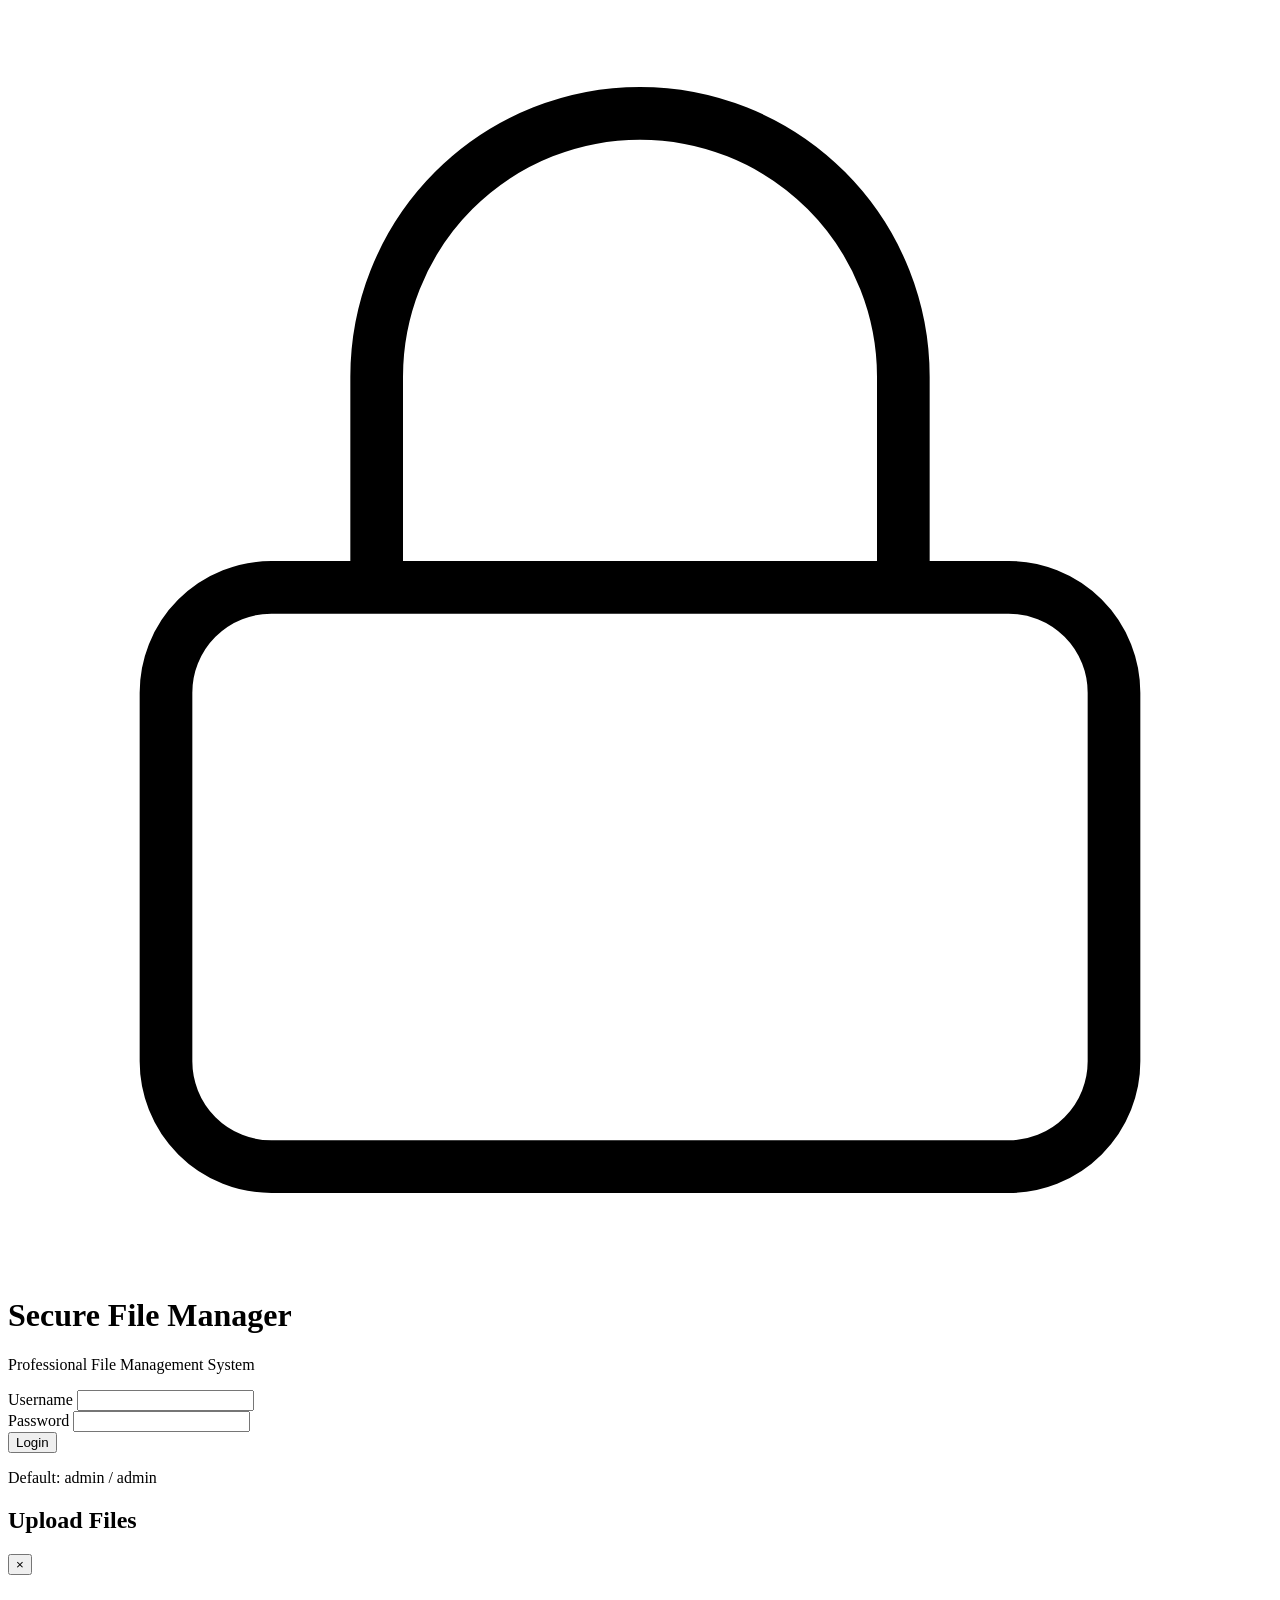
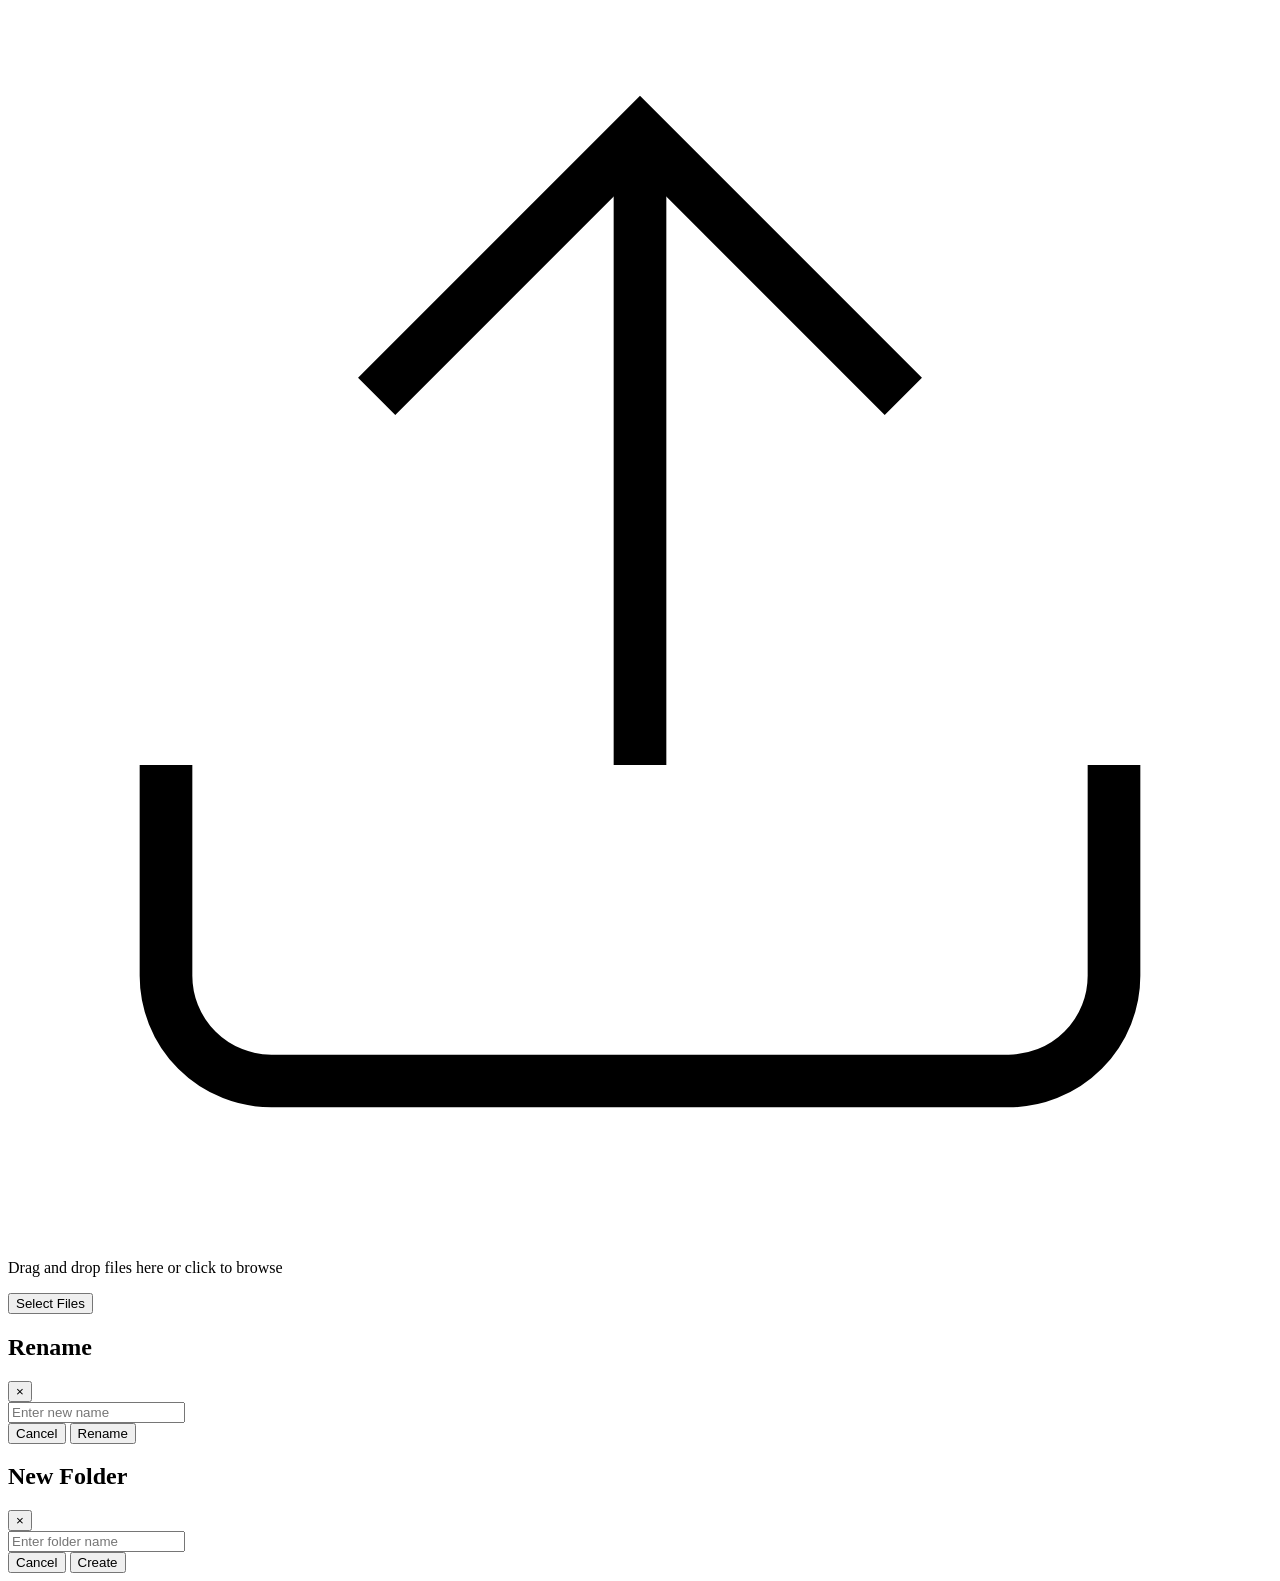
==== static/index.html @ c3b094ff "Add initial HTML structure for file manager Initial commit for the Secure File Manager application, " ====
<!DOCTYPE html>
<html lang="en">
<head>
    <meta charset="UTF-8">
    <meta name="viewport" content="width=device-width, initial-scale=1.0">
    <title>Secure File Manager</title>
    <link rel="stylesheet" href="/static/css/style.css">
</head>
<body>
    <!-- Login Screen -->
    <div id="loginScreen" class="login-screen">
        <div class="login-container">
            <div class="login-header">
                <svg class="lock-icon" viewBox="0 0 24 24" fill="none" stroke="currentColor">
                    <rect x="3" y="11" width="18" height="11" rx="2" ry="2"></rect>
                    <path d="M7 11V7a5 5 0 0 1 10 0v4"></path>
                </svg>
                <h1>Secure File Manager</h1>
                <p>Professional File Management System</p>
            </div>
            <form id="loginForm">
                <div class="form-group">
                    <label for="username">Username</label>
                    <input type="text" id="username" name="username" required autocomplete="username">
                </div>
                <div class="form-group">
                    <label for="password">Password</label>
                    <input type="password" id="password" name="password" required autocomplete="current-password">
                </div>
                <button type="submit" class="btn btn-primary">Login</button>
                <div id="loginError" class="error-message"></div>
            </form>
            <div class="login-footer">
                <p>Default: admin / admin</p>
            </div>
        </div>
    </div>

    <!-- Main Application -->
    <div id="mainApp" class="main-app" style="display: none;">
        <!-- Header -->
        <header class="header">
            <div class="header-left">
                <svg class="logo-icon" viewBox="0 0 24 24" fill="none" stroke="currentColor">
                    <path d="M13 2H6a2 2 0 0 0-2 2v16a2 2 0 0 0 2 2h12a2 2 0 0 0 2-2V9z"></path>
                    <polyline points="13 2 13 9 20 9"></polyline>
                </svg>
                <h1>File Manager</h1>
            </div>
            <div class="header-right">
                <div class="search-container">
                    <input type="text" id="searchInput" placeholder="Search files...">
                    <svg class="search-icon" viewBox="0 0 24 24" fill="none" stroke="currentColor">
                        <circle cx="11" cy="11" r="8"></circle>
                        <path d="m21 21-4.35-4.35"></path>
                    </svg>
                </div>
                <button id="logoutBtn" class="btn btn-secondary">Logout</button>
            </div>
        </header>

        <!-- Toolbar -->
        <div class="toolbar">
            <div class="toolbar-left">
                <button id="uploadBtn" class="btn btn-icon" title="Upload File">
                    <svg viewBox="0 0 24 24" fill="none" stroke="currentColor">
                        <path d="M21 15v4a2 2 0 0 1-2 2H5a2 2 0 0 1-2-2v-4"></path>
                        <polyline points="17 8 12 3 7 8"></polyline>
                        <line x1="12" y1="3" x2="12" y2="15"></line>
                    </svg>
                    Upload
                </button>
                <button id="newFolderBtn" class="btn btn-icon" title="New Folder">
                    <svg viewBox="0 0 24 24" fill="none" stroke="currentColor">
                        <path d="M22 19a2 2 0 0 1-2 2H4a2 2 0 0 1-2-2V5a2 2 0 0 1 2-2h5l2 3h9a2 2 0 0 1 2 2z"></path>
                    </svg>
                    New Folder
                </button>
                <button id="refreshBtn" class="btn btn-icon" title="Refresh">
                    <svg viewBox="0 0 24 24" fill="none" stroke="currentColor">
                        <polyline points="23 4 23 10 17 10"></polyline>
                        <polyline points="1 20 1 14 7 14"></polyline>
                        <path d="M3.51 9a9 9 0 0 1 14.85-3.36L23 10M1 14l4.64 4.36A9 9 0 0 0 20.49 15"></path>
                    </svg>
                    Refresh
                </button>
            </div>
            <div class="toolbar-right">
                <button id="deleteBtn" class="btn btn-danger btn-icon" title="Delete Selected" disabled>
                    <svg viewBox="0 0 24 24" fill="none" stroke="currentColor">
                        <polyline points="3 6 5 6 21 6"></polyline>
                        <path d="M19 6v14a2 2 0 0 1-2 2H7a2 2 0 0 1-2-2V6m3 0V4a2 2 0 0 1 2-2h4a2 2 0 0 1 2 2v2"></path>
                    </svg>
                    Delete
                </button>
                <button id="downloadBtn" class="btn btn-icon" title="Download Selected" disabled>
                    <svg viewBox="0 0 24 24" fill="none" stroke="currentColor">
                        <path d="M21 15v4a2 2 0 0 1-2 2H5a2 2 0 0 1-2-2v-4"></path>
                        <polyline points="7 10 12 15 17 10"></polyline>
                        <line x1="12" y1="15" x2="12" y2="3"></line>
                    </svg>
                    Download
                </button>
                <button id="zipBtn" class="btn btn-icon" title="Create Zip" disabled>
                    <svg viewBox="0 0 24 24" fill="none" stroke="currentColor">
                        <path d="M21 15v4a2 2 0 0 1-2 2H5a2 2 0 0 1-2-2v-4"></path>
                        <polyline points="17 8 12 3 7 8"></polyline>
                        <line x1="12" y1="3" x2="12" y2="15"></line>
                    </svg>
                    Zip
                </button>
            </div>
        </div>

        <!-- Breadcrumb -->
        <div class="breadcrumb" id="breadcrumb">
            <span class="breadcrumb-item active">uploads</span>
        </div>

        <!-- File List -->
        <div class="file-list-container">
            <table class="file-table">
                <thead>
                    <tr>
                        <th style="width: 40px;">
                            <input type="checkbox" id="selectAll">
                        </th>
                        <th>Name</th>
                        <th>Size</th>
                        <th>Modified</th>
                        <th>Permissions</th>
                        <th style="width: 100px;">Actions</th>
                    </tr>
                </thead>
                <tbody id="fileList">
                    <!-- Files will be loaded here -->
                </tbody>
            </table>
            <div id="emptyState" class="empty-state" style="display: none;">
                <svg viewBox="0 0 24 24" fill="none" stroke="currentColor">
                    <path d="M22 19a2 2 0 0 1-2 2H4a2 2 0 0 1-2-2V5a2 2 0 0 1 2-2h5l2 3h9a2 2 0 0 1 2 2z"></path>
                </svg>
                <p>This folder is empty</p>
                <button class="btn btn-primary" onclick="document.getElementById('uploadBtn').click()">Upload Files</button>
            </div>
        </div>

        <!-- Status Bar -->
        <div class="status-bar">
            <div id="statusText">Ready</div>
            <div id="fileCount">0 items</div>
        </div>
    </div>

    <!-- Upload Modal -->
    <div id="uploadModal" class="modal">
        <div class="modal-content">
            <div class="modal-header">
                <h2>Upload Files</h2>
                <button class="close-btn" onclick="closeUploadModal()">&times;</button>
            </div>
            <div class="modal-body">
                <div class="upload-area" id="uploadArea">
                    <svg viewBox="0 0 24 24" fill="none" stroke="currentColor">
                        <path d="M21 15v4a2 2 0 0 1-2 2H5a2 2 0 0 1-2-2v-4"></path>
                        <polyline points="17 8 12 3 7 8"></polyline>
                        <line x1="12" y1="3" x2="12" y2="15"></line>
                    </svg>
                    <p>Drag and drop files here or click to browse</p>
                    <input type="file" id="fileInput" multiple hidden>
                    <button class="btn btn-primary" onclick="document.getElementById('fileInput').click()">Select Files</button>
                </div>
                <div id="uploadList" class="upload-list"></div>
            </div>
        </div>
    </div>

    <!-- Rename Modal -->
    <div id="renameModal" class="modal">
        <div class="modal-content modal-sm">
            <div class="modal-header">
                <h2>Rename</h2>
                <button class="close-btn" onclick="closeRenameModal()">&times;</button>
            </div>
            <div class="modal-body">
                <input type="text" id="renameInput" class="form-input" placeholder="Enter new name">
            </div>
            <div class="modal-footer">
                <button class="btn btn-secondary" onclick="closeRenameModal()">Cancel</button>
                <button class="btn btn-primary" onclick="confirmRename()">Rename</button>
            </div>
        </div>
    </div>

    <!-- New Folder Modal -->
    <div id="newFolderModal" class="modal">
        <div class="modal-content modal-sm">
            <div class="modal-header">
                <h2>New Folder</h2>
                <button class="close-btn" onclick="closeNewFolderModal()">&times;</button>
            </div>
            <div class="modal-body">
                <input type="text" id="folderNameInput" class="form-input" placeholder="Enter folder name">
            </div>
            <div class="modal-footer">
                <button class="btn btn-secondary" onclick="closeNewFolderModal()">Cancel</button>
                <button class="btn btn-primary" onclick="confirmNewFolder()">Create</button>
            </div>
        </div>
    </div>

    <!-- Loading Overlay -->
    <div id="loadingOverlay" class="loading-overlay" style="display: none;">
        <div class="spinner"></div>
    </div>

    <!-- Toast Notifications -->
    <div id="toastContainer" class="toast-container"></div>

    <input type="file" id="hiddenFileInput" style="display: none;">

    <script src="/static/js/app.js"></script>
</body>
</html>
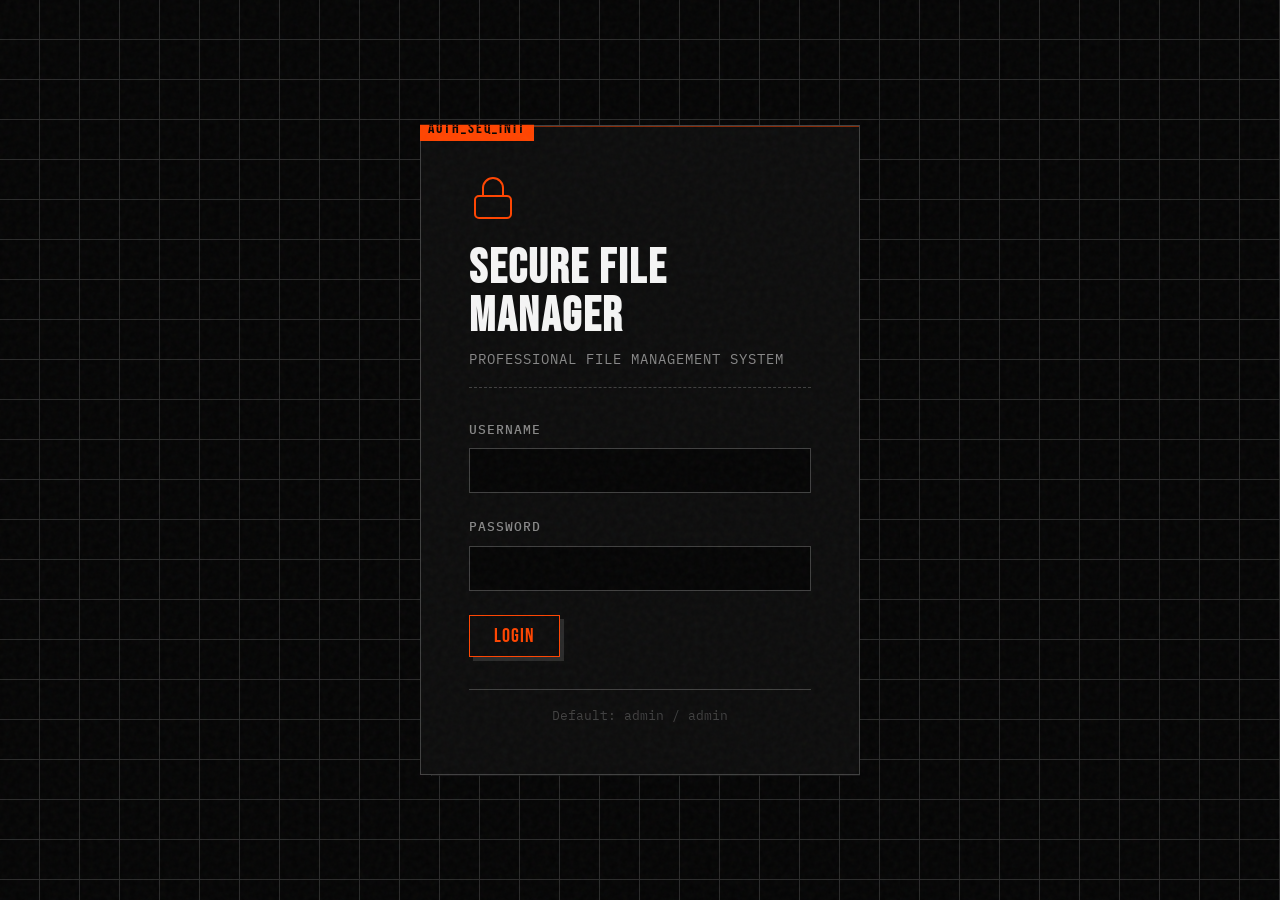
==== commit 69c03378: "feat: Add ARIA labels to UI components Added `aria-hidden="true"` to decorative SVGs and provided de" ====
--- a/static/index.html
+++ b/static/index.html
@@ -11,7 +11,7 @@
     <div id="loginScreen" class="login-screen">
         <div class="login-container">
             <div class="login-header">
-                <svg class="lock-icon" viewBox="0 0 24 24" fill="none" stroke="currentColor">
+                <svg class="lock-icon" viewBox="0 0 24 24" fill="none" stroke="currentColor" aria-hidden="true">
                     <rect x="3" y="11" width="18" height="11" rx="2" ry="2"></rect>
                     <path d="M7 11V7a5 5 0 0 1 10 0v4"></path>
                 </svg>
@@ -41,7 +41,7 @@
         <!-- Header -->
         <header class="header">
             <div class="header-left">
-                <svg class="logo-icon" viewBox="0 0 24 24" fill="none" stroke="currentColor">
+                <svg class="logo-icon" viewBox="0 0 24 24" fill="none" stroke="currentColor" aria-hidden="true">
                     <path d="M13 2H6a2 2 0 0 0-2 2v16a2 2 0 0 0 2 2h12a2 2 0 0 0 2-2V9z"></path>
                     <polyline points="13 2 13 9 20 9"></polyline>
                 </svg>
@@ -49,8 +49,8 @@
             </div>
             <div class="header-right">
                 <div class="search-container">
-                    <input type="text" id="searchInput" placeholder="Search files...">
-                    <svg class="search-icon" viewBox="0 0 24 24" fill="none" stroke="currentColor">
+                    <input type="text" id="searchInput" aria-label="Search files" placeholder="Search files...">
+                    <svg class="search-icon" viewBox="0 0 24 24" fill="none" stroke="currentColor" aria-hidden="true">
                         <circle cx="11" cy="11" r="8"></circle>
                         <path d="m21 21-4.35-4.35"></path>
                     </svg>
@@ -63,7 +63,7 @@
         <div class="toolbar">
             <div class="toolbar-left">
                 <button id="uploadBtn" class="btn btn-icon" title="Upload File">
-                    <svg viewBox="0 0 24 24" fill="none" stroke="currentColor">
+                    <svg viewBox="0 0 24 24" fill="none" stroke="currentColor" aria-hidden="true">
                         <path d="M21 15v4a2 2 0 0 1-2 2H5a2 2 0 0 1-2-2v-4"></path>
                         <polyline points="17 8 12 3 7 8"></polyline>
                         <line x1="12" y1="3" x2="12" y2="15"></line>
@@ -71,13 +71,13 @@
                     Upload
                 </button>
                 <button id="newFolderBtn" class="btn btn-icon" title="New Folder">
-                    <svg viewBox="0 0 24 24" fill="none" stroke="currentColor">
+                    <svg viewBox="0 0 24 24" fill="none" stroke="currentColor" aria-hidden="true">
                         <path d="M22 19a2 2 0 0 1-2 2H4a2 2 0 0 1-2-2V5a2 2 0 0 1 2-2h5l2 3h9a2 2 0 0 1 2 2z"></path>
                     </svg>
                     New Folder
                 </button>
                 <button id="refreshBtn" class="btn btn-icon" title="Refresh">
-                    <svg viewBox="0 0 24 24" fill="none" stroke="currentColor">
+                    <svg viewBox="0 0 24 24" fill="none" stroke="currentColor" aria-hidden="true">
                         <polyline points="23 4 23 10 17 10"></polyline>
                         <polyline points="1 20 1 14 7 14"></polyline>
                         <path d="M3.51 9a9 9 0 0 1 14.85-3.36L23 10M1 14l4.64 4.36A9 9 0 0 0 20.49 15"></path>
@@ -87,14 +87,14 @@
             </div>
             <div class="toolbar-right">
                 <button id="deleteBtn" class="btn btn-danger btn-icon" title="Delete Selected" disabled>
-                    <svg viewBox="0 0 24 24" fill="none" stroke="currentColor">
+                    <svg viewBox="0 0 24 24" fill="none" stroke="currentColor" aria-hidden="true">
                         <polyline points="3 6 5 6 21 6"></polyline>
                         <path d="M19 6v14a2 2 0 0 1-2 2H7a2 2 0 0 1-2-2V6m3 0V4a2 2 0 0 1 2-2h4a2 2 0 0 1 2 2v2"></path>
                     </svg>
                     Delete
                 </button>
                 <button id="downloadBtn" class="btn btn-icon" title="Download Selected" disabled>
-                    <svg viewBox="0 0 24 24" fill="none" stroke="currentColor">
+                    <svg viewBox="0 0 24 24" fill="none" stroke="currentColor" aria-hidden="true">
                         <path d="M21 15v4a2 2 0 0 1-2 2H5a2 2 0 0 1-2-2v-4"></path>
                         <polyline points="7 10 12 15 17 10"></polyline>
                         <line x1="12" y1="15" x2="12" y2="3"></line>
@@ -102,7 +102,7 @@
                     Download
                 </button>
                 <button id="zipBtn" class="btn btn-icon" title="Create Zip" disabled>
-                    <svg viewBox="0 0 24 24" fill="none" stroke="currentColor">
+                    <svg viewBox="0 0 24 24" fill="none" stroke="currentColor" aria-hidden="true">
                         <path d="M21 15v4a2 2 0 0 1-2 2H5a2 2 0 0 1-2-2v-4"></path>
                         <polyline points="17 8 12 3 7 8"></polyline>
                         <line x1="12" y1="3" x2="12" y2="15"></line>
@@ -123,7 +123,7 @@
                 <thead>
                     <tr>
                         <th style="width: 40px;">
-                            <input type="checkbox" id="selectAll">
+                            <input type="checkbox" id="selectAll" aria-label="Select all files">
                         </th>
                         <th>Name</th>
                         <th>Size</th>
@@ -137,7 +137,7 @@
                 </tbody>
             </table>
             <div id="emptyState" class="empty-state" style="display: none;">
-                <svg viewBox="0 0 24 24" fill="none" stroke="currentColor">
+                <svg viewBox="0 0 24 24" fill="none" stroke="currentColor" aria-hidden="true">
                     <path d="M22 19a2 2 0 0 1-2 2H4a2 2 0 0 1-2-2V5a2 2 0 0 1 2-2h5l2 3h9a2 2 0 0 1 2 2z"></path>
                 </svg>
                 <p>This folder is empty</p>
@@ -157,11 +157,11 @@
         <div class="modal-content">
             <div class="modal-header">
                 <h2>Upload Files</h2>
-                <button class="close-btn" onclick="closeUploadModal()">&times;</button>
+                <button class="close-btn" aria-label="Close upload modal" onclick="closeUploadModal()">&times;</button>
             </div>
             <div class="modal-body">
                 <div class="upload-area" id="uploadArea">
-                    <svg viewBox="0 0 24 24" fill="none" stroke="currentColor">
+                    <svg viewBox="0 0 24 24" fill="none" stroke="currentColor" aria-hidden="true">
                         <path d="M21 15v4a2 2 0 0 1-2 2H5a2 2 0 0 1-2-2v-4"></path>
                         <polyline points="17 8 12 3 7 8"></polyline>
                         <line x1="12" y1="3" x2="12" y2="15"></line>
@@ -180,10 +180,10 @@
         <div class="modal-content modal-sm">
             <div class="modal-header">
                 <h2>Rename</h2>
-                <button class="close-btn" onclick="closeRenameModal()">&times;</button>
+                <button class="close-btn" aria-label="Close rename modal" onclick="closeRenameModal()">&times;</button>
             </div>
             <div class="modal-body">
-                <input type="text" id="renameInput" class="form-input" placeholder="Enter new name">
+                <input type="text" id="renameInput" aria-label="New file name" class="form-input" placeholder="Enter new name">
             </div>
             <div class="modal-footer">
                 <button class="btn btn-secondary" onclick="closeRenameModal()">Cancel</button>
@@ -197,10 +197,10 @@
         <div class="modal-content modal-sm">
             <div class="modal-header">
                 <h2>New Folder</h2>
-                <button class="close-btn" onclick="closeNewFolderModal()">&times;</button>
+                <button class="close-btn" aria-label="Close new folder modal" onclick="closeNewFolderModal()">&times;</button>
             </div>
             <div class="modal-body">
-                <input type="text" id="folderNameInput" class="form-input" placeholder="Enter folder name">
+                <input type="text" id="folderNameInput" aria-label="New folder name" class="form-input" placeholder="Enter folder name">
             </div>
             <div class="modal-footer">
                 <button class="btn btn-secondary" onclick="closeNewFolderModal()">Cancel</button>
--- a/static/css/style.css
+++ b/static/css/style.css
@@ -0,0 +1,803 @@
+@import url('https://fonts.googleapis.com/css2?family=Bebas+Neue&family=IBM+Plex+Mono:wght@400;500;700&display=swap');
+
+:root {
+    --bg-base: #050505;
+    --bg-panel: #0d0d0d;
+    --bg-surface: #171717;
+    --border-dim: #2a2a2a;
+    --border-hard: #404040;
+    --border-focus: #FF4500;
+    --accent-primary: #FF4500; /* Blaze Orange */
+    --accent-hover: #CC3700;
+    --text-bright: #F5F5F5;
+    --text-muted: #888888;
+    --danger: #FF003C;
+    --success: #00FF66;
+    --warning: #FFD700;
+
+    --font-display: 'Bebas Neue', sans-serif;
+    --font-body: 'IBM Plex Mono', monospace;
+
+    --grid-size: 40px;
+}
+
+* {
+    box-sizing: border-box;
+    margin: 0;
+    padding: 0;
+    border-radius: 0 !important; /* Brutalist/Industrial */
+}
+
+body {
+    font-family: var(--font-body);
+    background-color: var(--bg-base);
+    color: var(--text-bright);
+    line-height: 1.6;
+    overflow: hidden;
+    position: relative;
+    /* Blueprint/Grid background */
+    background-image:
+        linear-gradient(var(--border-dim) 1px, transparent 1px),
+        linear-gradient(90deg, var(--border-dim) 1px, transparent 1px);
+    background-size: var(--grid-size) var(--grid-size);
+    background-position: -1px -1px;
+}
+
+/* Grain Overlay */
+body::after {
+    content: "";
+    position: fixed;
+    top: 0; left: 0; right: 0; bottom: 0;
+    background: url('data:image/svg+xml;utf8,%3Csvg viewBox="0 0 200 200" xmlns="http://www.w3.org/2000/svg"%3E%3Cfilter id="noiseFilter"%3E%3CfeTurbulence type="fractalNoise" baseFrequency="0.75" numOctaves="3" stitchTiles="stitch"/%3E%3C/filter%3E%3Crect width="100%25" height="100%25" filter="url(%23noiseFilter)"/%3E%3C/svg%3E');
+    opacity: 0.04;
+    pointer-events: none;
+    z-index: 9999;
+}
+
+/* Form inputs */
+input {
+    background: var(--bg-base);
+    border: 1px solid var(--border-hard);
+    color: var(--text-bright);
+    font-family: var(--font-body);
+    padding: 0.75rem 1rem;
+    font-size: 0.9rem;
+    transition: all 0.2s ease;
+    width: 100%;
+}
+
+input:focus {
+    outline: none;
+    border-color: var(--border-focus);
+    box-shadow: 4px 4px 0px var(--border-dim);
+}
+
+/* Custom Checkbox */
+input[type="checkbox"] {
+    appearance: none;
+    width: 20px;
+    height: 20px;
+    border: 1px solid var(--border-hard);
+    background: var(--bg-base);
+    cursor: pointer;
+    position: relative;
+}
+input[type="checkbox"]:checked {
+    background: var(--accent-primary);
+    border-color: var(--accent-primary);
+}
+input[type="checkbox"]:checked::after {
+    content: "";
+    position: absolute;
+    left: 6px; top: 2px;
+    width: 5px; height: 10px;
+    border: solid var(--bg-base);
+    border-width: 0 2px 2px 0;
+    transform: rotate(45deg);
+}
+
+/* Buttons */
+.btn {
+    font-family: var(--font-display);
+    font-size: 1.25rem;
+    letter-spacing: 1px;
+    padding: 0.5rem 1.5rem;
+    border: 1px solid var(--text-bright);
+    background: transparent;
+    color: var(--text-bright);
+    cursor: pointer;
+    text-transform: uppercase;
+    transition: all 0.1s;
+    display: inline-flex;
+    align-items: center;
+    gap: 0.5rem;
+    position: relative;
+    box-shadow: 4px 4px 0px var(--border-dim);
+}
+
+.btn:hover:not(:disabled) {
+    background: var(--text-bright);
+    color: var(--bg-base);
+    transform: translate(-1px, -1px);
+    box-shadow: 5px 5px 0px var(--border-dim);
+}
+
+.btn:active:not(:disabled) {
+    transform: translate(2px, 2px);
+    box-shadow: 2px 2px 0px var(--border-dim);
+}
+
+.btn:disabled {
+    opacity: 0.3;
+    cursor: not-allowed;
+    box-shadow: none;
+    border-color: var(--border-hard);
+}
+
+.btn-primary {
+    border-color: var(--accent-primary);
+    color: var(--accent-primary);
+}
+.btn-primary:hover:not(:disabled) {
+    background: var(--accent-primary);
+    color: var(--bg-base);
+    border-color: var(--accent-primary);
+}
+
+.btn-danger {
+    border-color: var(--danger);
+    color: var(--danger);
+}
+.btn-danger:hover:not(:disabled) {
+    background: var(--danger);
+    color: var(--bg-base);
+    border-color: var(--danger);
+}
+
+.btn-icon svg {
+    width: 18px; height: 18px;
+}
+.btn-secondary {
+    border-color: var(--border-hard);
+    color: var(--text-muted);
+}
+.btn-secondary:hover:not(:disabled) {
+    background: var(--border-hard);
+    color: var(--text-bright);
+}
+
+/* Animations */
+@keyframes revealPanel {
+    0% { transform: translateY(20px); opacity: 0; clip-path: polygon(0 0, 100% 0, 100% 0, 0 0); }
+    100% { transform: translateY(0); opacity: 1; clip-path: polygon(0 0, 100% 0, 100% 100%, 0 100%); }
+}
+
+@keyframes glitchLine {
+    0% { transform: translateX(-100%); }
+    50% { transform: translateX(100%); }
+    100% { transform: translateX(100%); }
+}
+
+/* Login Screen */
+.login-screen {
+    display: flex;
+    align-items: center;
+    justify-content: center;
+    min-height: 100vh;
+    position: relative;
+}
+
+.login-container {
+    background: var(--bg-panel);
+    padding: 3rem;
+    border: 1px solid var(--border-hard);
+    width: 100%;
+    max-width: 440px;
+    position: relative;
+    box-shadow: 12px 12px 0px var(--bg-base), 12px 12px 0px 1px var(--border-hard);
+    animation: revealPanel 0.8s cubic-bezier(0.16, 1, 0.3, 1) forwards;
+}
+
+.login-container::before {
+    content: "AUTH_SEQ_INIT";
+    position: absolute;
+    top: -10px;
+    left: -1px;
+    background: var(--accent-primary);
+    color: var(--bg-base);
+    font-family: var(--font-display);
+    padding: 0 0.5rem;
+    font-size: 1rem;
+    letter-spacing: 2px;
+}
+
+/* A scanning line effect */
+.login-container::after {
+    content: "";
+    position: absolute;
+    top: 0; left: 0; right: 0; height: 1px;
+    background: var(--accent-primary);
+    opacity: 0.5;
+    animation: scanline 3s linear infinite;
+    pointer-events: none;
+}
+
+@keyframes scanline {
+    0% { top: 0; }
+    50% { top: 100%; }
+    100% { top: 0; }
+}
+
+.login-header {
+    text-align: left;
+    margin-bottom: 2rem;
+    border-bottom: 1px dashed var(--border-hard);
+    padding-bottom: 1rem;
+}
+
+.lock-icon {
+    width: 48px;
+    height: 48px;
+    color: var(--accent-primary);
+    margin-bottom: 1rem;
+}
+
+.login-header h1 {
+    font-family: var(--font-display);
+    font-size: 3rem;
+    line-height: 1;
+    color: var(--text-bright);
+    letter-spacing: 2px;
+}
+
+.login-header p {
+    color: var(--text-muted);
+    font-size: 0.85rem;
+    text-transform: uppercase;
+    letter-spacing: 1px;
+    margin-top: 0.5rem;
+}
+
+.form-group {
+    margin-bottom: 1.5rem;
+}
+
+.form-group label {
+    display: block;
+    font-weight: 500;
+    margin-bottom: 0.5rem;
+    color: var(--text-muted);
+    text-transform: uppercase;
+    font-size: 0.8rem;
+    letter-spacing: 1px;
+}
+
+.login-footer {
+    text-align: center;
+    margin-top: 2rem;
+    padding-top: 1rem;
+    border-top: 1px solid var(--border-hard);
+}
+
+.login-footer p {
+    color: var(--border-hard);
+    font-size: 0.8rem;
+}
+
+.error-message {
+    background: var(--danger);
+    color: var(--bg-base);
+    padding: 0.5rem;
+    font-size: 0.85rem;
+    margin-top: 1rem;
+    display: none;
+    font-weight: bold;
+    text-transform: uppercase;
+}
+
+.error-message.show {
+    display: block;
+    animation: blink 0.5s step-end infinite alternate;
+}
+
+@keyframes blink {
+    50% { opacity: 0.8; }
+}
+
+/* Main App */
+.main-app {
+    display: flex;
+    flex-direction: column;
+    height: 100vh;
+    animation: revealPanel 0.8s cubic-bezier(0.16, 1, 0.3, 1) forwards;
+}
+
+/* Header */
+.header {
+    background: var(--bg-panel);
+    border-bottom: 2px solid var(--border-hard);
+    padding: 1rem 2rem;
+    display: flex;
+    align-items: center;
+    justify-content: space-between;
+    position: relative;
+}
+.header::after {
+    content: '';
+    position: absolute;
+    bottom: -2px; left: 0; width: 100px; height: 2px;
+    background: var(--accent-primary);
+}
+
+.header-left {
+    display: flex;
+    align-items: center;
+    gap: 1rem;
+}
+
+.logo-icon {
+    width: 32px;
+    height: 32px;
+    color: var(--accent-primary);
+}
+
+.header h1 {
+    font-family: var(--font-display);
+    font-size: 2rem;
+    letter-spacing: 2px;
+    line-height: 1;
+}
+
+.header-right {
+    display: flex;
+    align-items: center;
+    gap: 1rem;
+}
+
+.search-container {
+    position: relative;
+}
+
+.search-container input {
+    width: 250px;
+    background: transparent;
+    border: 1px solid var(--border-hard);
+    border-radius: 0;
+}
+
+.search-icon {
+    position: absolute;
+    right: 0.75rem;
+    top: 50%;
+    transform: translateY(-50%);
+    width: 16px;
+    height: 16px;
+    color: var(--text-muted);
+}
+
+/* Toolbar */
+.toolbar {
+    background: var(--bg-surface);
+    border-bottom: 1px solid var(--border-dim);
+    padding: 0.75rem 2rem;
+    display: flex;
+    align-items: center;
+    justify-content: space-between;
+}
+
+.toolbar-left,
+.toolbar-right {
+    display: flex;
+    gap: 1rem;
+}
+
+/* Breadcrumb */
+.breadcrumb {
+    background: var(--bg-base);
+    padding: 0.75rem 2rem;
+    display: flex;
+    align-items: center;
+    gap: 0.5rem;
+    font-size: 0.85rem;
+    border-bottom: 1px solid var(--border-dim);
+    text-transform: uppercase;
+    letter-spacing: 1px;
+}
+
+.breadcrumb-item {
+    color: var(--text-muted);
+    cursor: pointer;
+    transition: color 0.2s;
+}
+
+.breadcrumb-item:hover {
+    color: var(--accent-primary);
+}
+
+.breadcrumb-item.active {
+    color: var(--text-bright);
+    font-weight: 700;
+}
+
+.breadcrumb-item:not(:last-child)::after {
+    content: '>';
+    margin-left: 0.5rem;
+    color: var(--border-hard);
+}
+
+/* File List */
+.file-list-container {
+    flex: 1;
+    overflow: auto;
+    padding: 2rem;
+    position: relative;
+}
+
+.file-table {
+    width: 100%;
+    border-collapse: collapse;
+}
+
+.file-table thead {
+    position: sticky;
+    top: 0;
+    background: var(--bg-panel);
+    z-index: 10;
+}
+
+.file-table th {
+    padding: 1rem;
+    text-align: left;
+    font-family: var(--font-display);
+    font-size: 1.2rem;
+    letter-spacing: 1px;
+    color: var(--text-muted);
+    border-bottom: 2px solid var(--border-hard);
+}
+
+.file-table td {
+    padding: 1rem;
+    border-bottom: 1px solid var(--border-dim);
+    font-size: 0.9rem;
+    transition: background 0.2s;
+}
+
+.file-table tbody tr {
+    animation: revealRow 0.3s ease-out backwards;
+}
+
+/* Staggered reveals for rows */
+.file-table tbody tr:nth-child(1) { animation-delay: 0.05s; }
+.file-table tbody tr:nth-child(2) { animation-delay: 0.10s; }
+.file-table tbody tr:nth-child(3) { animation-delay: 0.15s; }
+.file-table tbody tr:nth-child(4) { animation-delay: 0.20s; }
+.file-table tbody tr:nth-child(5) { animation-delay: 0.25s; }
+
+@keyframes revealRow {
+    0% { opacity: 0; transform: translateX(-10px); }
+    100% { opacity: 1; transform: translateX(0); }
+}
+
+.file-table tbody tr:hover {
+    background: var(--bg-surface);
+}
+
+.file-table tbody tr.selected {
+    background: rgba(255, 69, 0, 0.1); /* transparent blaze orange */
+    border-left: 2px solid var(--accent-primary);
+}
+
+.file-name {
+    display: flex;
+    align-items: center;
+    gap: 0.75rem;
+    cursor: pointer;
+    font-weight: 500;
+    color: var(--text-bright);
+}
+
+.file-name:hover {
+    color: var(--accent-primary);
+    text-decoration: underline;
+}
+
+.file-icon {
+    width: 20px;
+    height: 20px;
+    color: var(--text-muted);
+}
+
+.folder-icon {
+    color: var(--warning);
+}
+
+.action-btn {
+    padding: 0.25rem 0.75rem;
+    font-size: 1rem;
+    border: 1px solid var(--border-hard);
+    box-shadow: none;
+}
+
+/* Empty State */
+.empty-state {
+    text-align: center;
+    padding: 5rem 2rem;
+    border: 1px dashed var(--border-hard);
+    margin: 2rem;
+    background: var(--bg-panel);
+}
+
+.empty-state svg {
+    width: 64px;
+    height: 64px;
+    color: var(--border-hard);
+    margin-bottom: 1rem;
+}
+
+.empty-state p {
+    color: var(--text-muted);
+    font-family: var(--font-display);
+    font-size: 1.5rem;
+    letter-spacing: 2px;
+    margin-bottom: 1.5rem;
+}
+
+/* Status Bar */
+.status-bar {
+    background: var(--bg-panel);
+    border-top: 2px solid var(--border-hard);
+    padding: 0.5rem 2rem;
+    display: flex;
+    justify-content: space-between;
+    font-size: 0.8rem;
+    color: var(--text-muted);
+    text-transform: uppercase;
+    letter-spacing: 1px;
+}
+.status-bar::before {
+    content: '';
+    position: absolute;
+    top: -2px; right: 0; width: 100px; height: 2px;
+    background: var(--accent-primary);
+}
+
+/* Modals */
+.modal {
+    display: none;
+    position: fixed;
+    top: 0; left: 0; width: 100%; height: 100%;
+    background: rgba(0, 0, 0, 0.8);
+    backdrop-filter: blur(4px);
+    z-index: 1000;
+    align-items: center;
+    justify-content: center;
+}
+
+.modal.show {
+    display: flex;
+}
+
+.modal-content {
+    background: var(--bg-panel);
+    border: 1px solid var(--border-hard);
+    width: 90%;
+    max-width: 600px;
+    box-shadow: 12px 12px 0px var(--bg-base), 12px 12px 0px 1px var(--border-hard);
+    animation: revealPanel 0.3s ease-out;
+    position: relative;
+}
+
+.modal-content::before {
+    content: "DIALOG_ACTIVE";
+    position: absolute;
+    top: -10px;
+    left: -1px;
+    background: var(--warning);
+    color: var(--bg-base);
+    font-family: var(--font-display);
+    padding: 0 0.5rem;
+    font-size: 1rem;
+    letter-spacing: 2px;
+}
+
+.modal-content.modal-sm {
+    max-width: 400px;
+}
+
+.modal-header {
+    padding: 1.5rem;
+    border-bottom: 1px dashed var(--border-hard);
+    display: flex;
+    justify-content: space-between;
+    align-items: center;
+}
+
+.modal-header h2 {
+    font-family: var(--font-display);
+    font-size: 2rem;
+    letter-spacing: 2px;
+}
+
+.close-btn {
+    background: none;
+    border: 1px solid var(--border-hard);
+    font-size: 1.5rem;
+    cursor: pointer;
+    color: var(--text-muted);
+    width: 32px; height: 32px;
+    display: flex;
+    align-items: center;
+    justify-content: center;
+    transition: all 0.2s;
+}
+
+.close-btn:hover {
+    background: var(--danger);
+    color: var(--bg-base);
+    border-color: var(--danger);
+}
+
+.modal-body {
+    padding: 1.5rem;
+}
+
+.modal-footer {
+    padding: 1.5rem;
+    border-top: 1px solid var(--border-dim);
+    display: flex;
+    justify-content: flex-end;
+    gap: 1rem;
+}
+
+/* Upload Area */
+.upload-area {
+    border: 2px dashed var(--border-hard);
+    background: var(--bg-surface);
+    padding: 3rem;
+    text-align: center;
+    cursor: pointer;
+    transition: all 0.2s;
+}
+
+.upload-area:hover,
+.upload-area.drag-over {
+    border-color: var(--accent-primary);
+    background: rgba(255, 69, 0, 0.05);
+}
+
+.upload-area svg {
+    width: 48px;
+    height: 48px;
+    color: var(--text-muted);
+    margin-bottom: 1rem;
+}
+
+.upload-list {
+    margin-top: 1.5rem;
+}
+
+.upload-item {
+    display: flex;
+    align-items: center;
+    justify-content: space-between;
+    padding: 1rem;
+    background: var(--bg-surface);
+    border: 1px solid var(--border-dim);
+    margin-bottom: 0.5rem;
+}
+
+.upload-item-info {
+    font-size: 0.85rem;
+}
+
+.upload-item-name {
+    font-weight: 700;
+    color: var(--text-bright);
+}
+
+.upload-progress {
+    flex: 1;
+    height: 8px;
+    background: var(--bg-base);
+    border: 1px solid var(--border-hard);
+    margin: 0 1rem;
+    position: relative;
+}
+
+.upload-progress-bar {
+    height: 100%;
+    background: var(--success);
+    width: 0%;
+    transition: width 0.3s;
+}
+
+/* Loading Overlay */
+.loading-overlay {
+    position: fixed;
+    top: 0; left: 0; width: 100%; height: 100%;
+    background: rgba(5, 5, 5, 0.8);
+    display: flex;
+    align-items: center;
+    justify-content: center;
+    z-index: 2000;
+}
+
+.spinner {
+    width: 60px;
+    height: 60px;
+    border: 4px solid var(--border-hard);
+    border-top-color: var(--accent-primary);
+    animation: spin 1s linear infinite;
+}
+
+@keyframes spin {
+    to { transform: rotate(360deg); }
+}
+
+/* Toasts */
+.toast-container {
+    position: fixed;
+    bottom: 2rem;
+    right: 2rem;
+    z-index: 3000;
+    display: flex;
+    flex-direction: column;
+    gap: 0.5rem;
+}
+
+.toast {
+    background: var(--bg-panel);
+    border: 1px solid var(--border-hard);
+    padding: 1rem 1.5rem;
+    display: flex;
+    align-items: center;
+    gap: 1rem;
+    min-width: 300px;
+    box-shadow: 4px 4px 0px var(--bg-base), 4px 4px 0px 1px var(--border-hard);
+    animation: slideUp 0.3s cubic-bezier(0.16, 1, 0.3, 1);
+}
+
+@keyframes slideUp {
+    from { transform: translateY(100%); opacity: 0; }
+    to { transform: translateY(0); opacity: 1; }
+}
+
+.toast.success { border-left: 4px solid var(--success); }
+.toast.error { border-left: 4px solid var(--danger); }
+.toast.warning { border-left: 4px solid var(--warning); }
+
+.toast-icon {
+    font-family: var(--font-display);
+    font-size: 1.5rem;
+}
+
+.toast-message {
+    font-size: 0.9rem;
+}
+
+/* Scrollbar */
+::-webkit-scrollbar {
+    width: 10px;
+    height: 10px;
+}
+::-webkit-scrollbar-track {
+    background: var(--bg-base);
+    border-left: 1px solid var(--border-dim);
+}
+::-webkit-scrollbar-thumb {
+    background: var(--border-hard);
+}
+::-webkit-scrollbar-thumb:hover {
+    background: var(--accent-primary);
+}
+
+/* Responsive */
+@media (max-width: 768px) {
+    .header { flex-direction: column; align-items: flex-start; gap: 1rem; }
+    .toolbar { flex-direction: column; align-items: stretch; gap: 1rem; }
+    .search-container input { width: 100%; }
+    .file-table th:not(:first-child):not(:nth-child(2)),
+    .file-table td:not(:first-child):not(:nth-child(2)) {
+        display: none; /* Hide extra columns on mobile for utilitarian focus */
+    }
+}
